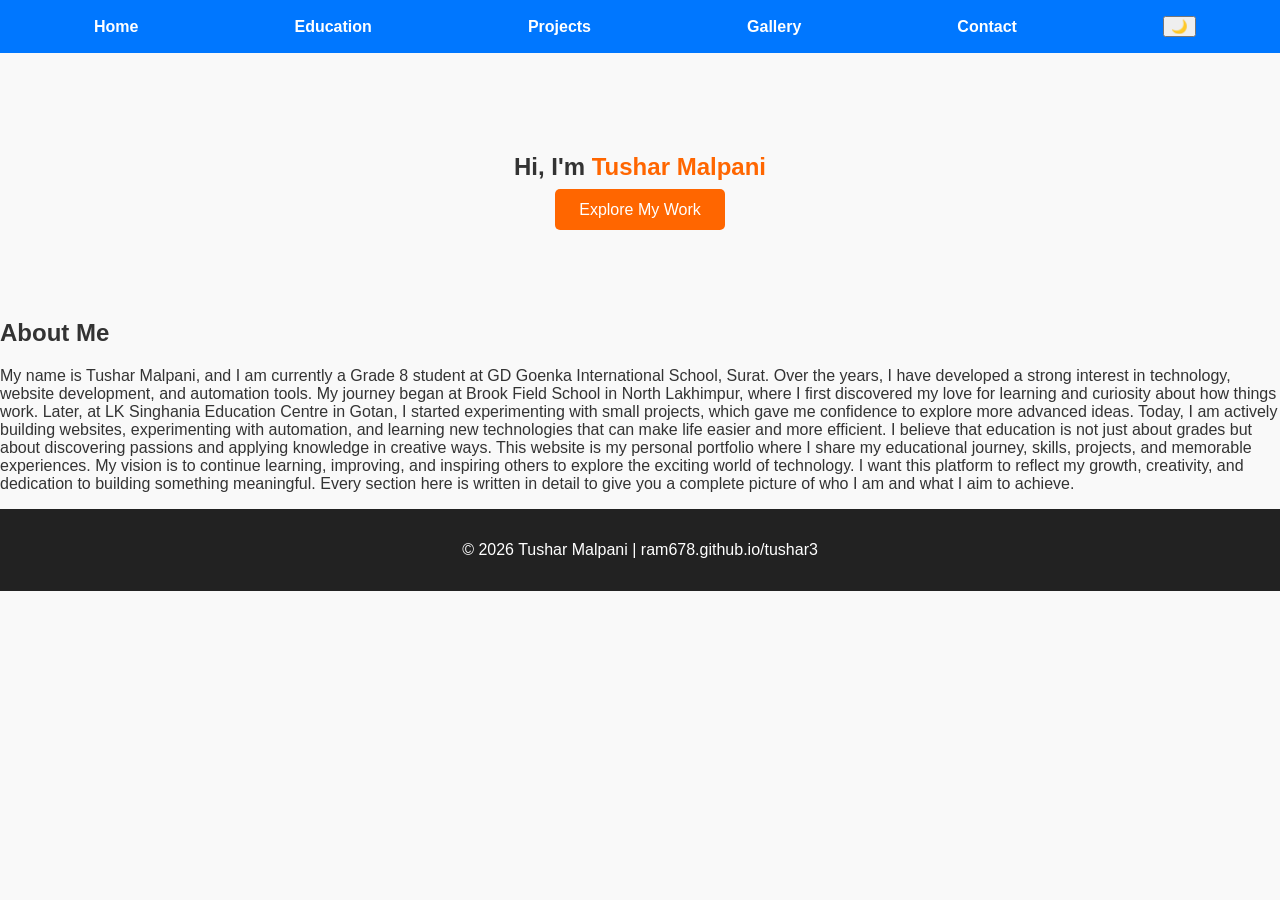
==== index.html @ d3a36c9a "Create index.html" ====
<!DOCTYPE html>
<html lang="en">
<head>
  <meta charset="UTF-8">
  <meta name="viewport" content="width=device-width, initial-scale=1.0">
  <title>Tushar Malpani - Home</title>
  <meta name="description" content="Portfolio of Tushar Malpani - Student, Tech Explorer, and Website Creator.">
  <link rel="stylesheet" href="style.css">
</head>
<body>
<header>
  <nav>
    <a href="index.html">Home</a>
    <a href="about.html">Education</a>
    <a href="projects.html">Projects</a>
    <a href="gallery.html">Gallery</a>
    <a href="contact.html">Contact</a>
    <button id="theme-toggle">🌙</button>
  </nav>
</header>

<section class="hero">
  <h1>Hi, I'm <span class="highlight">Tushar Malpani</span></h1>
  <p id="typewriter"></p>
  <a href="projects.html" class="btn">Explore My Work</a>
</section>

<section class="intro">
  <h2>About Me</h2>
  <p>
    My name is Tushar Malpani, and I am currently a Grade 8 student at GD Goenka International School, Surat. 
    Over the years, I have developed a strong interest in technology, website development, and automation tools. 
    My journey began at Brook Field School in North Lakhimpur, where I first discovered my love for learning and 
    curiosity about how things work. Later, at LK Singhania Education Centre in Gotan, I started experimenting 
    with small projects, which gave me confidence to explore more advanced ideas. Today, I am actively building 
    websites, experimenting with automation, and learning new technologies that can make life easier and more 
    efficient. I believe that education is not just about grades but about discovering passions and applying 
    knowledge in creative ways. This website is my personal portfolio where I share my educational journey, 
    skills, projects, and memorable experiences. My vision is to continue learning, improving, and inspiring 
    others to explore the exciting world of technology. I want this platform to reflect my growth, creativity, 
    and dedication to building something meaningful. Every section here is written in detail to give you a 
    complete picture of who I am and what I aim to achieve.
  </p>
</section>

<footer>
  <p>© 2026 Tushar Malpani | ram678.github.io/tushar3</p>
</footer>
<script src="script.js"></script>
</body>
</html>
---- style.css ----
:root {
  --bg-light: #f9f9f9;
  --bg-dark: #121212;
  --text-light: #333;
  --text-dark: #f9f9f9;
  --primary: #0077ff;
  --accent: #ff6600;
}

body {
  margin: 0;
  font-family: 'Segoe UI', Arial, sans-serif;
  background: var(--bg-light);
  color: var(--text-light);
  transition: background 0.3s, color 0.3s;
}

.dark-mode {
  background: var(--bg-dark);
  color: var(--text-dark);
}

header nav {
  display: flex;
  justify-content: space-around;
  align-items: center;
  padding: 1rem;
  background: var(--primary);
}

nav a {
  color: white;
  text-decoration: none;
  margin: 0 10px;
  font-weight: bold;
  transition: color 0.3s;
}

nav a:hover {
  color: var(--accent);
}

.hero {
  text-align: center;
  padding: 5rem 2rem;
  animation: fadeIn 2s ease-in;
}

.highlight {
  color: var(--accent);
}

.btn {
  background: var(--accent);
  color: white;
  padding: 12px 24px;
  text-decoration: none;
  border-radius: 5px;
  transition: 0.3s;
}

.btn:hover {
  background: var(--primary);
}

footer {
  text-align: center;
  padding: 1rem;
  background: #222;
  color: white;
}

/* Project Cards */
.project-card {
  max-width: 800px;
  margin: 2rem auto;
  padding: 1.5rem;
  border: 1px solid #ddd;
  border-radius: 10px;
  background: white;
  transition: transform 0.3s, box-shadow 0.3s;
}

.dark-mode .project-card {
  background: #1e1e1e;
  border-color: #333;
}

.project-card img {
  width: 100%;
  border-radius: 8px;
  margin-bottom: 1rem;
}

.project-card:hover {
  transform: translateY(-5px);
  box-shadow: 0 8px 20px rgba(0,0,0,0.2);
}

/* Gallery Grid */
.grid {
  display: grid;
  grid-template-columns: repeat(auto-fit, minmax(220px, 1fr));
  gap: 1rem;
  margin-top: 2rem;
}

.grid img {
  width: 100%;
  border-radius: 8px;
  transition: transform 0.3s, opacity 0.3s;
  cursor: pointer;
}

.grid img:hover {
  transform: scale(1.05);
  opacity: 0.9;
}

/* Animations */
@keyframes fadeIn {
  from { opacity: 0; }
  to { opacity: 1; }
}
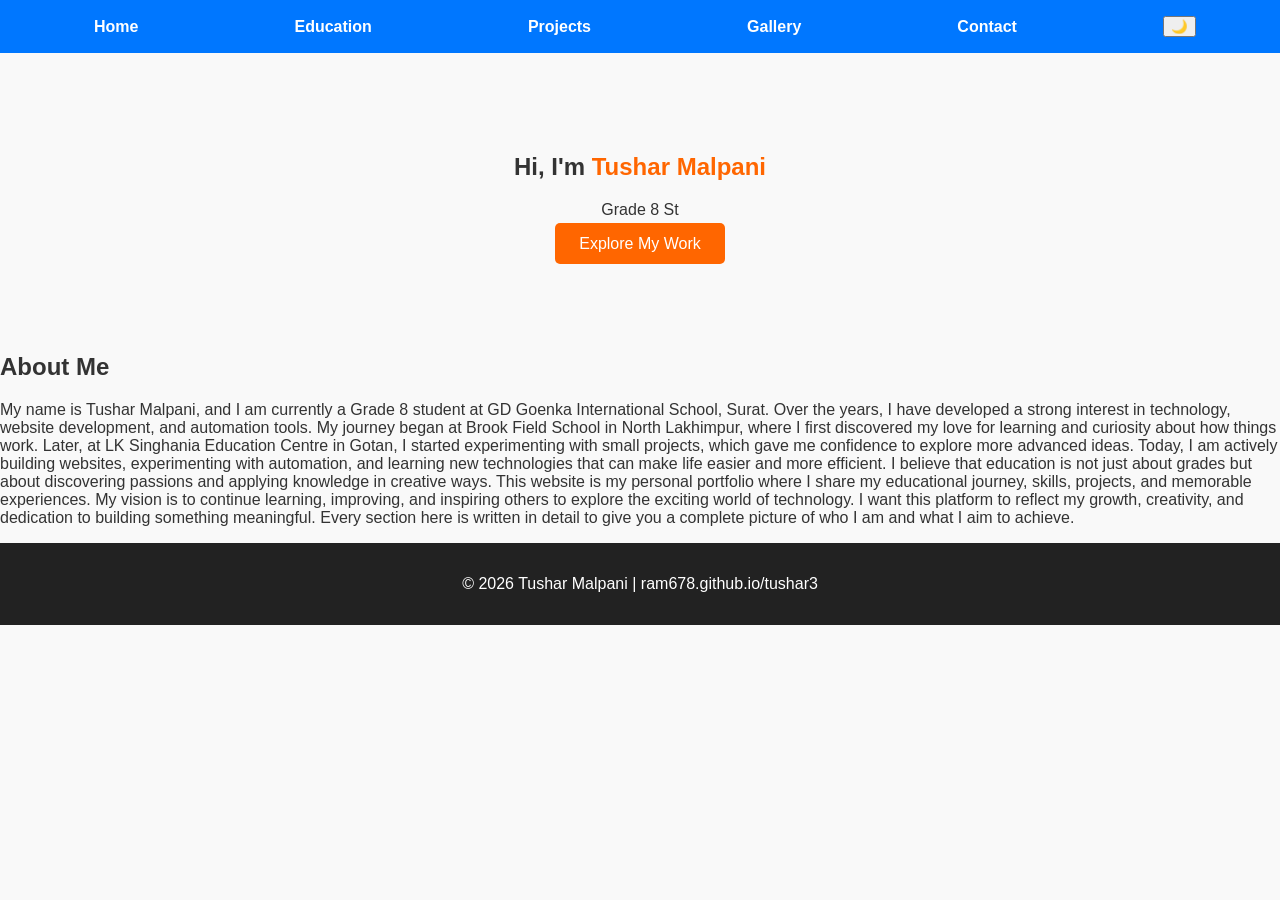
==== commit d0205de6: "Update index.html" ====
--- a/index.html
+++ b/index.html
@@ -5,6 +5,7 @@
   <meta name="viewport" content="width=device-width, initial-scale=1.0">
   <title>Tushar Malpani - Home</title>
   <meta name="description" content="Portfolio of Tushar Malpani - Student, Tech Explorer, and Website Creator.">
+  <link rel="icon" type="image/png" href="favicon.png">
   <link rel="stylesheet" href="style.css">
 </head>
 <body>
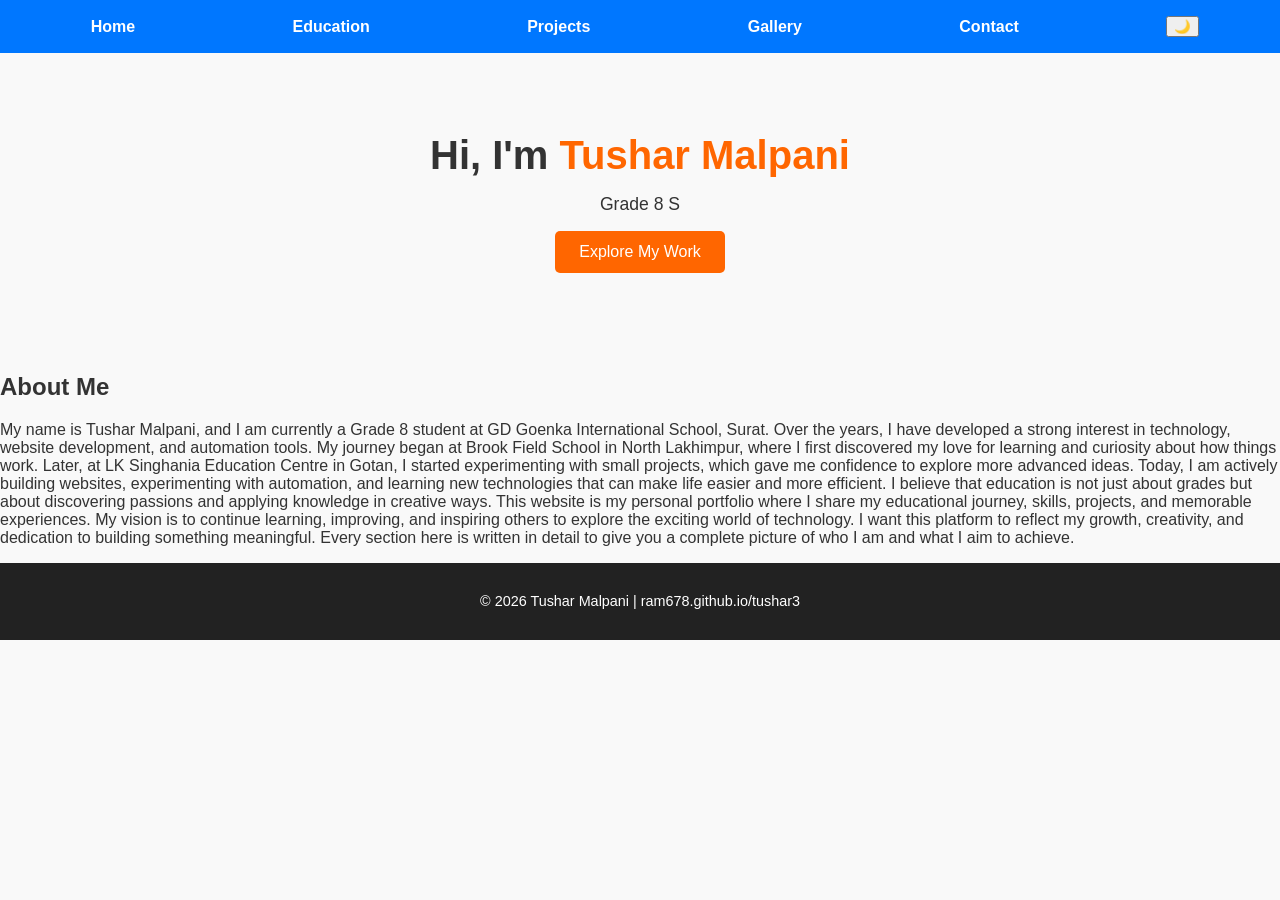
==== commit 08a6347a: "Update index.html" ====
--- a/index.html
+++ b/index.html
@@ -5,6 +5,8 @@
   <meta name="viewport" content="width=device-width, initial-scale=1.0">
   <title>Tushar Malpani - Home</title>
   <meta name="description" content="Portfolio of Tushar Malpani - Student, Tech Explorer, and Website Creator.">
+  <link rel="shortcut icon" href="/favicon.ico">
+<link rel="icon" type="image/x-icon" href="favicon.ico">
   <link rel="icon" type="image/png" href="favicon.png">
   <link rel="stylesheet" href="style.css">
 </head>
--- a/style.css
+++ b/style.css
@@ -26,6 +26,8 @@
   align-items: center;
   padding: 1rem;
   background: var(--primary);
+  flex-wrap: wrap;
+  gap: 0.5rem;
 }
 
 nav a {
@@ -34,6 +36,7 @@
   margin: 0 10px;
   font-weight: bold;
   transition: color 0.3s;
+  font-size: 1rem;
 }
 
 nav a:hover {
@@ -44,6 +47,16 @@
   text-align: center;
   padding: 5rem 2rem;
   animation: fadeIn 2s ease-in;
+}
+
+.hero h1 {
+  font-size: 2.5rem;
+  margin: 0 0 1rem 0;
+}
+
+.hero p {
+  font-size: 1.1rem;
+  margin: 1rem 0;
 }
 
 .highlight {
@@ -57,6 +70,8 @@
   text-decoration: none;
   border-radius: 5px;
   transition: 0.3s;
+  display: inline-block;
+  font-size: 1rem;
 }
 
 .btn:hover {
@@ -68,6 +83,7 @@
   padding: 1rem;
   background: #222;
   color: white;
+  font-size: 0.9rem;
 }
 
 /* Project Cards */
@@ -100,9 +116,10 @@
 /* Gallery Grid */
 .grid {
   display: grid;
-  grid-template-columns: repeat(auto-fit, minmax(220px, 1fr));
+  grid-template-columns: repeat(auto-fit, minmax(200px, 1fr));
   gap: 1rem;
   margin-top: 2rem;
+  padding: 0 1rem;
 }
 
 .grid img {
@@ -122,3 +139,111 @@
   from { opacity: 0; }
   to { opacity: 1; }
 }
+
+/* Responsive Design */
+@media (max-width: 1024px) {
+  .hero {
+    padding: 4rem 1.5rem;
+  }
+}
+
+@media (max-width: 768px) {
+  nav {
+    flex-direction: row;
+    gap: 0.25rem;
+  }
+  
+  nav a {
+    margin: 0 5px;
+    font-size: 0.9rem;
+  }
+  
+  #theme-toggle {
+    margin-left: auto;
+  }
+  
+  .hero {
+    padding: 3rem 1rem;
+  }
+  
+  .hero h1 {
+    font-size: 2rem;
+  }
+  
+  .hero p {
+    font-size: 1rem;
+  }
+  
+  .project-card {
+    margin: 1rem;
+    padding: 1rem;
+  }
+  
+  .grid {
+    grid-template-columns: repeat(auto-fit, minmax(150px, 1fr));
+    gap: 0.75rem;
+  }
+}
+
+@media (max-width: 480px) {
+  header nav {
+    padding: 0.75rem;
+    justify-content: flex-start;
+  }
+  
+  nav a {
+    margin: 0 4px;
+    font-size: 0.8rem;
+    padding: 4px 8px;
+  }
+  
+  #theme-toggle {
+    font-size: 1.2rem;
+    padding: 4px 8px;
+    margin-left: auto;
+  }
+  
+  .hero {
+    padding: 2rem 0.75rem;
+  }
+  
+  .hero h1 {
+    font-size: 1.5rem;
+    margin: 0 0 0.5rem 0;
+  }
+  
+  .hero p {
+    font-size: 0.95rem;
+    margin: 0.75rem 0;
+  }
+  
+  .btn {
+    padding: 10px 18px;
+    font-size: 0.9rem;
+  }
+  
+  .project-card {
+    margin: 0.75rem;
+    padding: 0.75rem;
+  }
+  
+  .grid {
+    grid-template-columns: repeat(auto-fit, minmax(120px, 1fr));
+    gap: 0.5rem;
+    padding: 0 0.5rem;
+  }
+  
+  footer {
+    font-size: 0.8rem;
+    padding: 0.75rem;
+  }
+  
+  .intro {
+    padding: 1.5rem 0.75rem;
+  }
+  
+  .intro p {
+    font-size: 0.95rem;
+    line-height: 1.5;
+  }
+}
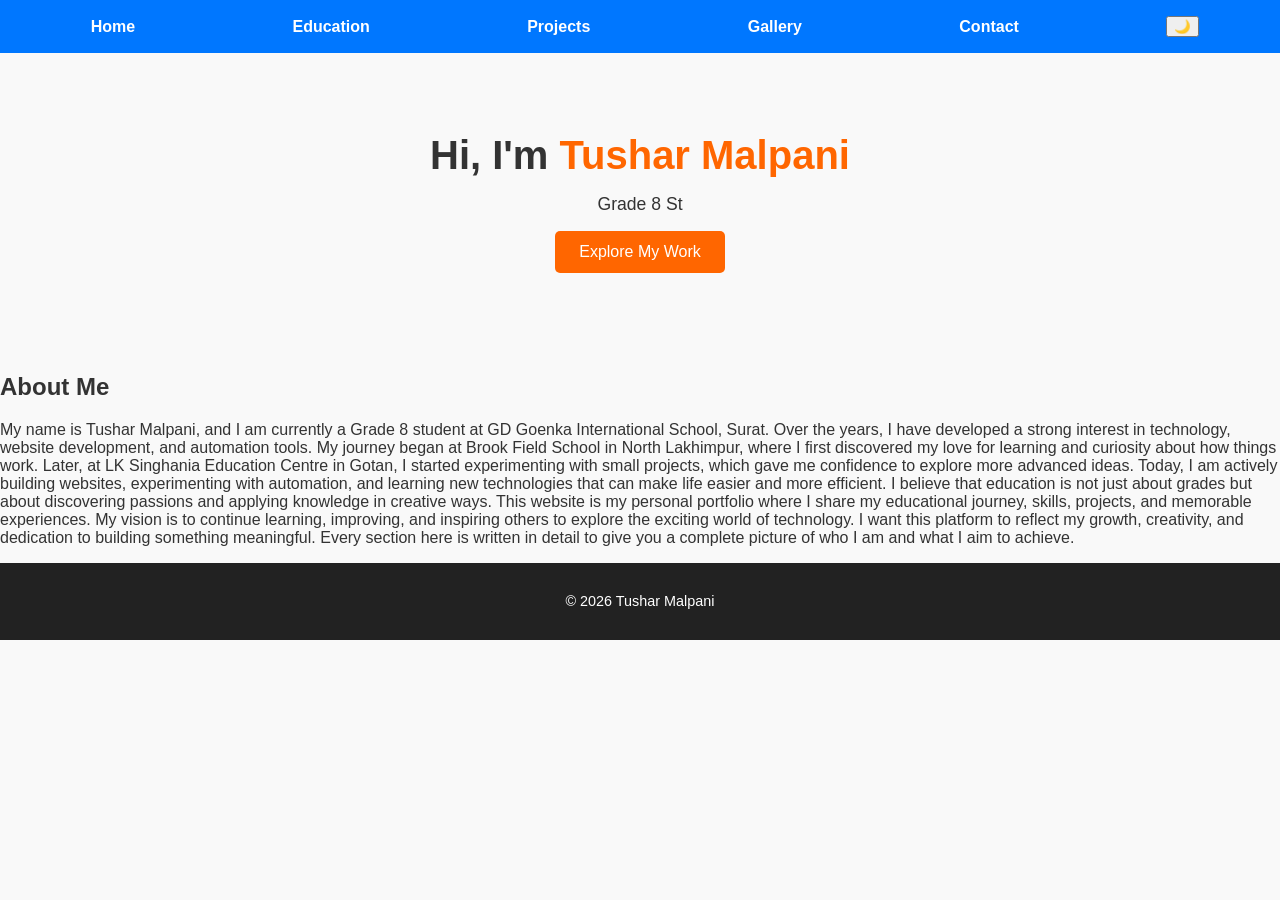
==== commit c5e8a75a: "Update index.html" ====
--- a/index.html
+++ b/index.html
@@ -47,7 +47,7 @@
 </section>
 
 <footer>
-  <p>© 2026 Tushar Malpani | ram678.github.io/tushar3</p>
+  <p>© 2026 Tushar Malpani</p>
 </footer>
 <script src="script.js"></script>
 </body>
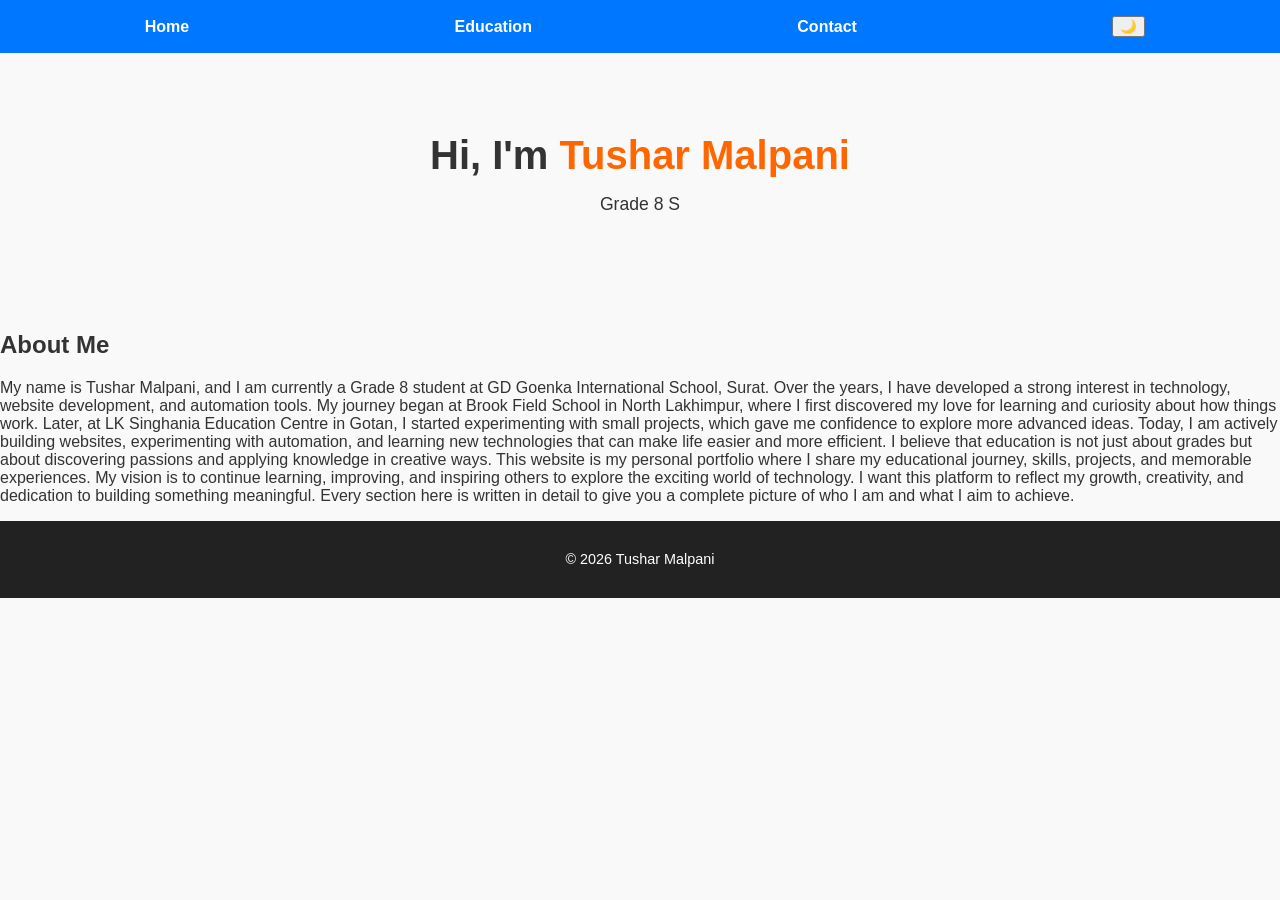
==== commit 278d4738: "Update index.html for portfolio adjustments Removed 'Gallery' link and updated description in meta t" ====
--- a/index.html
+++ b/index.html
@@ -4,7 +4,7 @@
   <meta charset="UTF-8">
   <meta name="viewport" content="width=device-width, initial-scale=1.0">
   <title>Tushar Malpani - Home</title>
-  <meta name="description" content="Portfolio of Tushar Malpani - Student, Tech Explorer, and Website Creator.">
+  <meta name="description" content="Portfolio of Tushar Malpani - Student, Tech Explorer.">
   <link rel="shortcut icon" href="/favicon.ico">
 <link rel="icon" type="image/x-icon" href="favicon.ico">
   <link rel="icon" type="image/png" href="favicon.png">
@@ -15,8 +15,6 @@
   <nav>
     <a href="index.html">Home</a>
     <a href="about.html">Education</a>
-    <a href="projects.html">Projects</a>
-    <a href="gallery.html">Gallery</a>
     <a href="contact.html">Contact</a>
     <button id="theme-toggle">🌙</button>
   </nav>
@@ -25,7 +23,6 @@
 <section class="hero">
   <h1>Hi, I'm <span class="highlight">Tushar Malpani</span></h1>
   <p id="typewriter"></p>
-  <a href="projects.html" class="btn">Explore My Work</a>
 </section>
 
 <section class="intro">
